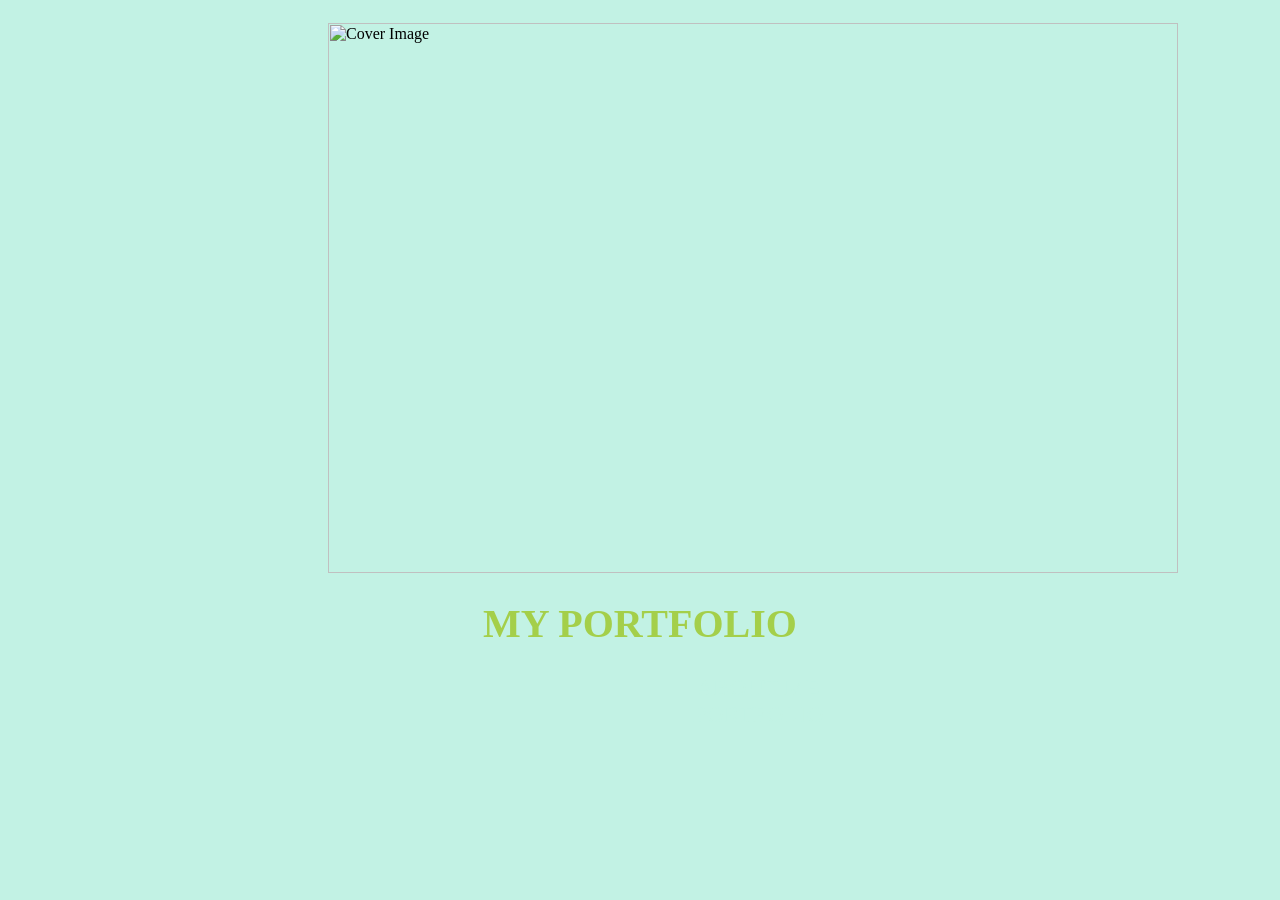
==== index.html @ e7cecba2 "Update index.html" ====
<html>
    <head>
        <title>My Portfolio</title>
        <style>
            h1{
                text-align: center;
                /*font-family: 'Lucida Sans', 'Lucida Sans Regular', 'Lucida Grande', 'Lucida Sans Unicode', Geneva, Verdana, sans-serif;*/
                /*font-size: xx-large;*/
                color: rgb(164 207 74);
                font-size: 40px;
            }
            ul{
                list-style-type: none;
            }
            li{
                /*text-align: center;*/
                font-size: x-large;
                margin-left: 645px;
                
            }
            img{
                /*align-items: end;*/
                padding-left: 320px;
                padding-top: 15px;
            }
            a{
                text-decoration: none;
                color:rgb(194 242 228);
            }
        </style>
    </head>
    <body style="background-color:rgb(194 242 228);">
        <img src="Cover image 2.jpg" alt="Cover Image" height="550px" width="850px">
        <h1>MY PORTFOLIO</h1>
        <ul>
            <li style="margin-left: 648px;"><a href="about me.html">ABOUT ME</a></li>
            <li><a href="portfolio.html">PORTFOLIO</a></li>
        </ul>
    </body>
</html>
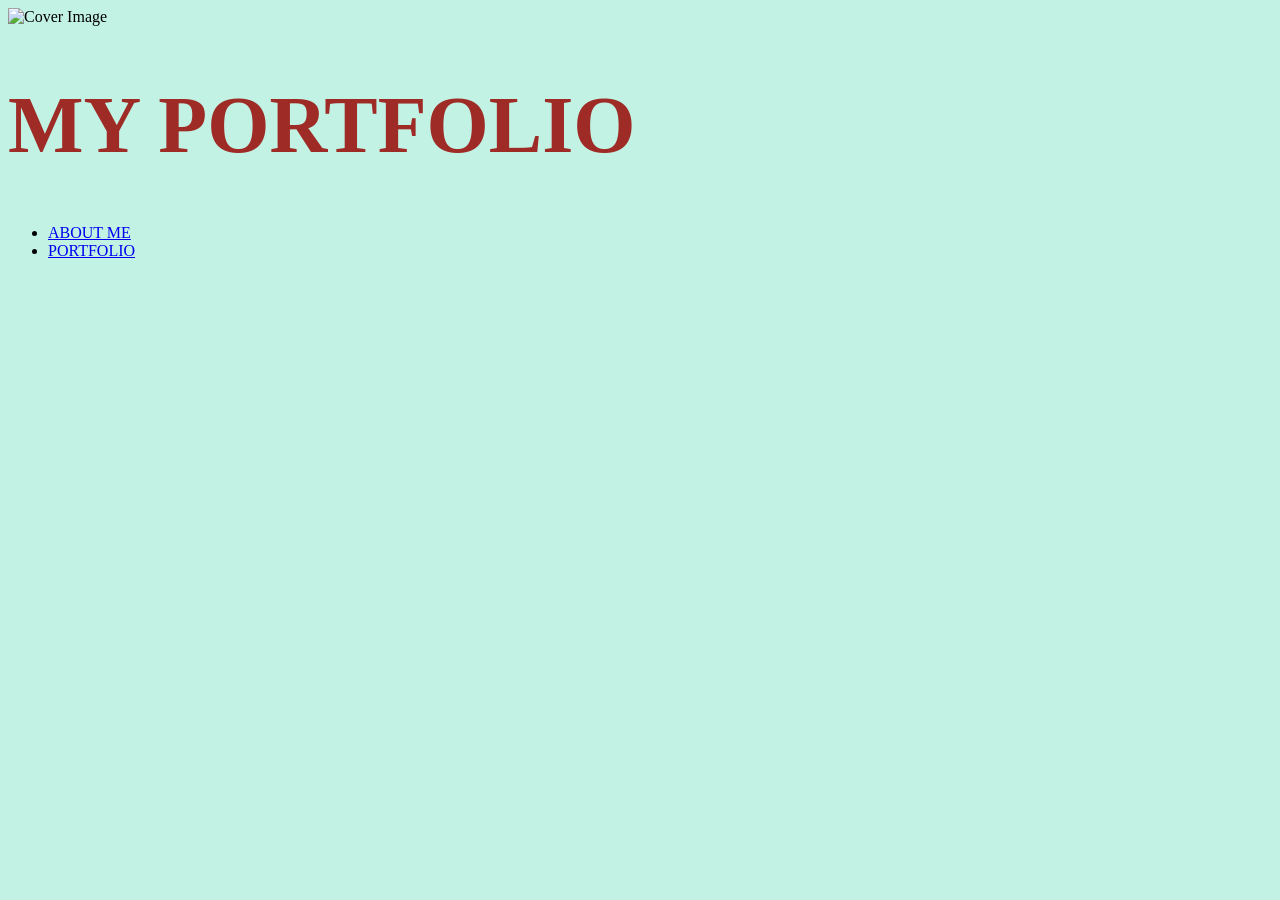
==== commit f5bdda03: "Update index.html" ====
--- a/index.html
+++ b/index.html
@@ -1,40 +1,22 @@
 <html>
-    <head>
-        <title>My Portfolio</title>
-        <style>
-            h1{
-                text-align: center;
-                /*font-family: 'Lucida Sans', 'Lucida Sans Regular', 'Lucida Grande', 'Lucida Sans Unicode', Geneva, Verdana, sans-serif;*/
-                /*font-size: xx-large;*/
-                color: rgb(164 207 74);
-                font-size: 40px;
-            }
-            ul{
-                list-style-type: none;
-            }
-            li{
-                /*text-align: center;*/
-                font-size: x-large;
-                margin-left: 645px;
-                
-            }
-            img{
-                /*align-items: end;*/
-                padding-left: 320px;
-                padding-top: 15px;
-            }
-            a{
-                text-decoration: none;
-                color:rgb(194 242 228);
-            }
-        </style>
-    </head>
-    <body style="background-color:rgb(194 242 228);">
-        <img src="Cover image 2.jpg" alt="Cover Image" height="550px" width="850px">
-        <h1>MY PORTFOLIO</h1>
-        <ul>
-            <li style="margin-left: 648px;"><a href="about me.html">ABOUT ME</a></li>
-            <li><a href="portfolio.html">PORTFOLIO</a></li>
-        </ul>
-    </body>
+
+<head>
+<link rel="stylesheet" href="style.css">
+<title>My Portfolio</title>
+</head>
+<body>
+<img src="Cover image 2.jpg"alt="Cover Image"class="cover-image">
+<h1>MY PORTFOLIO</h1>
+<ul><li>
+<a href="about me.html">
+ABOUT ME
+</a>
+</li><li>
+<a href="portfolio.html">
+PORTFOLIO
+</a>
+</li>
+</ul>
+</body>
 </html>
+</html>
--- a/style.css
+++ b/style.css
@@ -0,0 +1,12 @@
+body{
+
+background:#C2F2E4;
+
+}
+
+h1{
+font-size:80px;
+
+color:#9E2B25;
+
+}
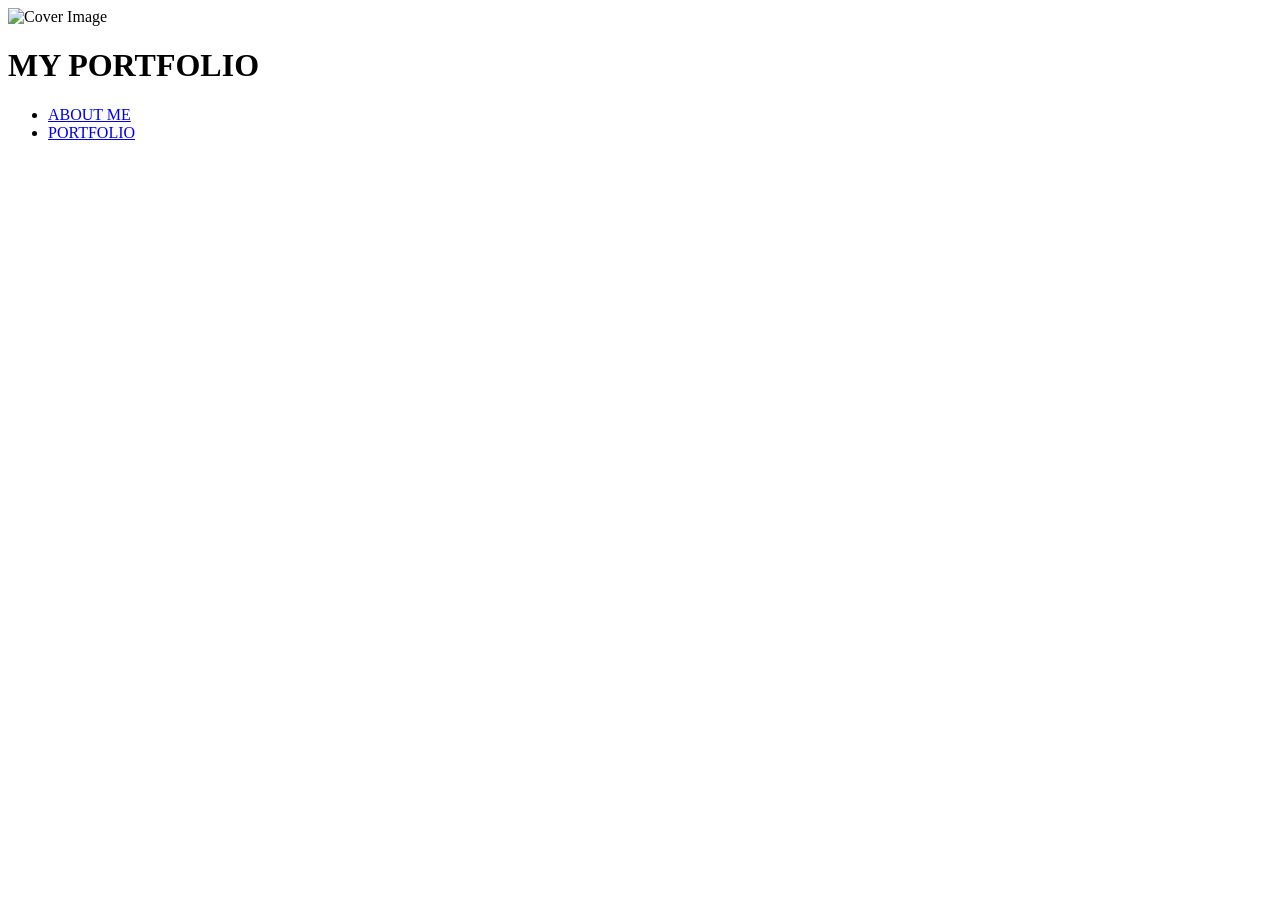
==== commit 91843361: "Update index.html" ====
--- a/index.html
+++ b/index.html
@@ -1,22 +1,38 @@
-<html>
+<body>
 
-<head>
-<link rel="stylesheet" href="style.css">
-<title>My Portfolio</title>
-</head>
-<body>
-<img src="Cover image 2.jpg"alt="Cover Image"class="cover-image">
-<h1>MY PORTFOLIO</h1>
-<ul><li>
+<img
+src="Cover image 2.jpg"
+alt="Cover Image"
+class="cover-image">
+
+<h1>
+
+MY PORTFOLIO
+
+</h1>
+
+<ul>
+
+<li>
+
 <a href="about me.html">
+
 ABOUT ME
+
 </a>
-</li><li>
+
+</li>
+
+<li>
+
 <a href="portfolio.html">
+
 PORTFOLIO
+
 </a>
+
 </li>
+
 </ul>
+
 </body>
-</html>
-</html>
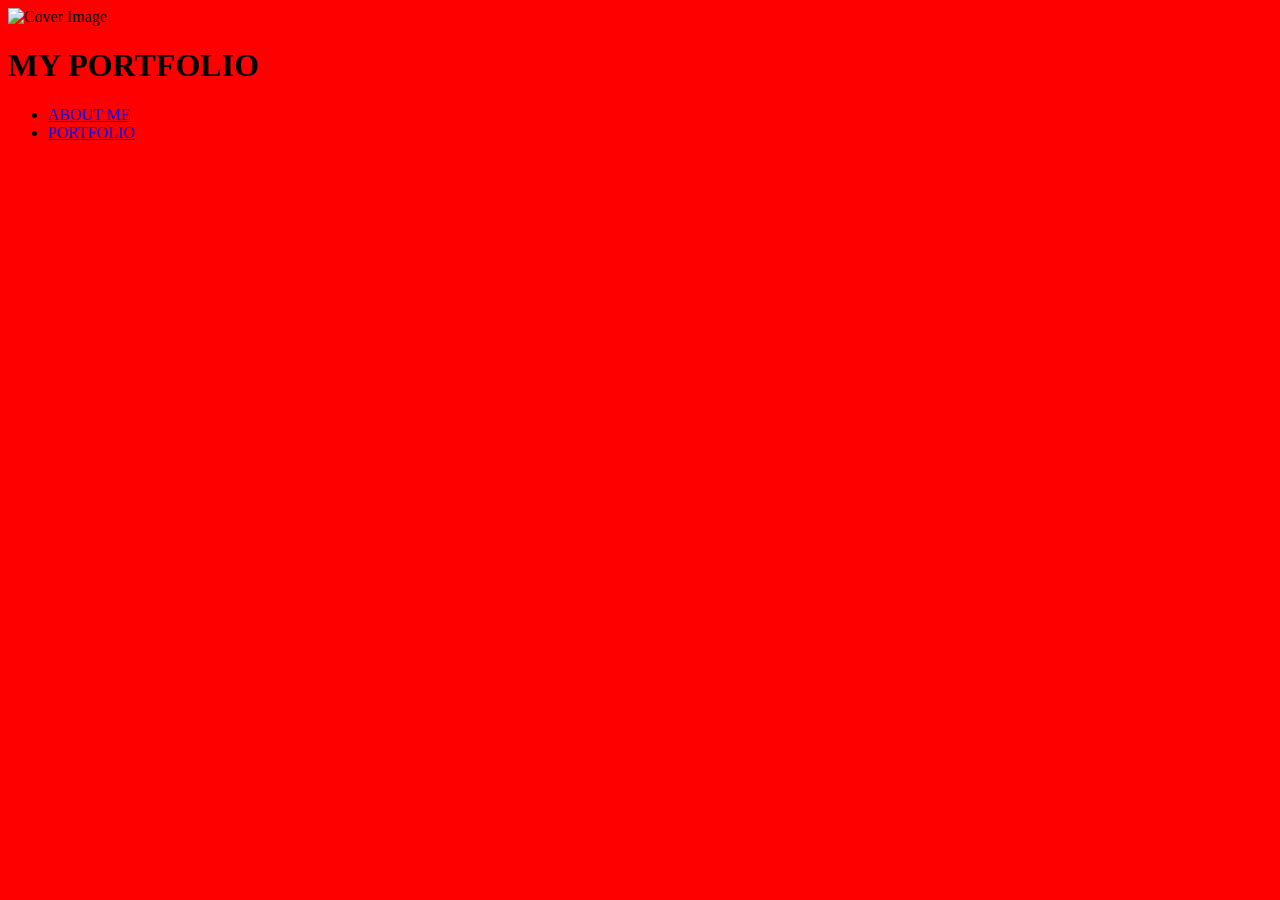
==== commit 3073a911: "Update index.html" ====
--- a/index.html
+++ b/index.html
@@ -1,5 +1,9 @@
 <body>
+<head>
 
+<link rel="stylesheet" href="style.css">
+
+</head>
 <img
 src="Cover image 2.jpg"
 alt="Cover Image"
--- a/style.css
+++ b/style.css
@@ -0,0 +1,5 @@
+body{
+
+background:red;
+
+}
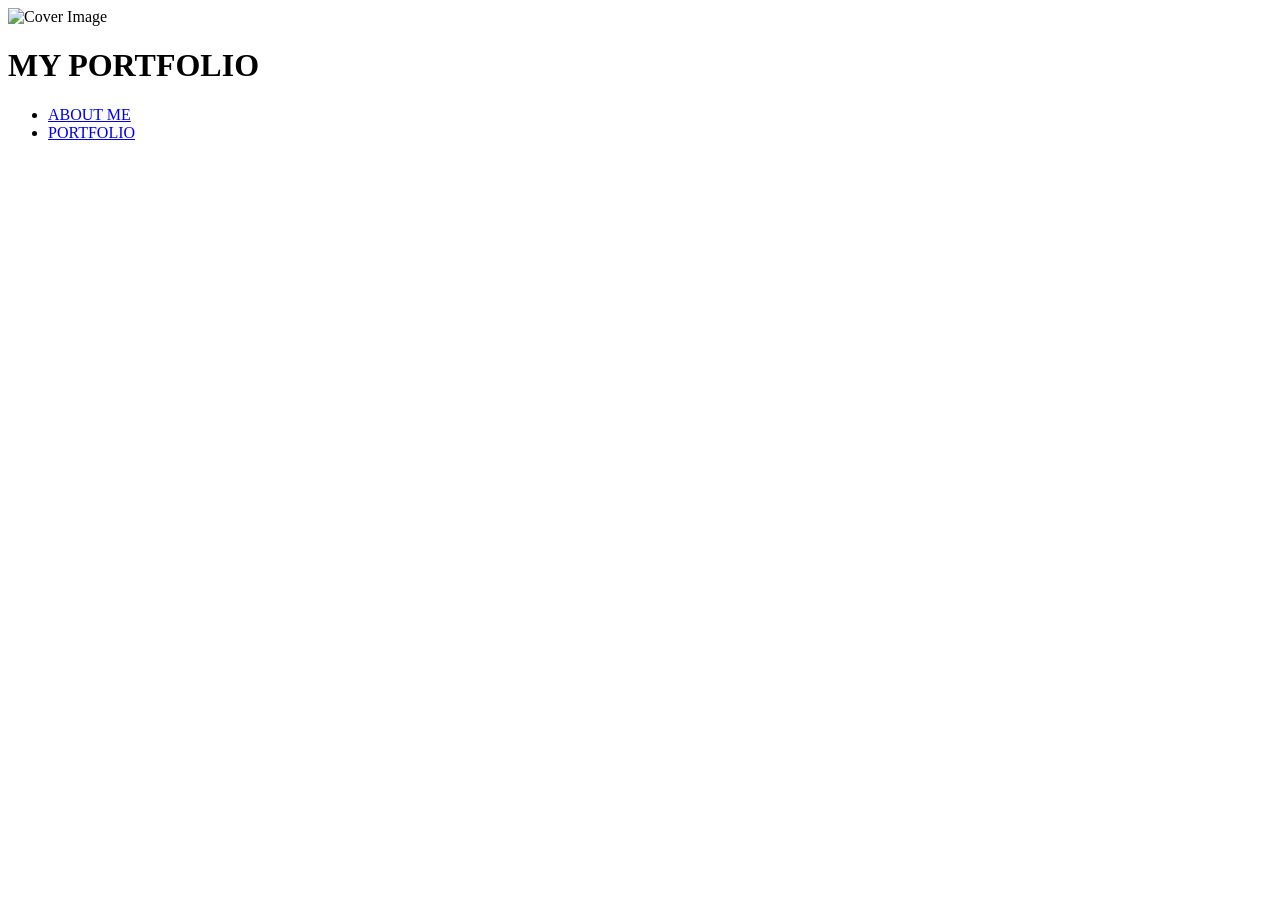
==== commit 494de003: "Update index.html" ====
--- a/index.html
+++ b/index.html
@@ -1,13 +1,10 @@
+<html>
 <body>
-<head>
 
-<link rel="stylesheet" href="style.css">
-
-</head>
 <img
-src="Cover image 2.jpg"
-alt="Cover Image"
-class="cover-image">
+src="cover-image.jpg"
+class="cover-image"
+alt="Cover Image">
 
 <h1>
 
@@ -40,3 +37,4 @@
 </ul>
 
 </body>
+</html>
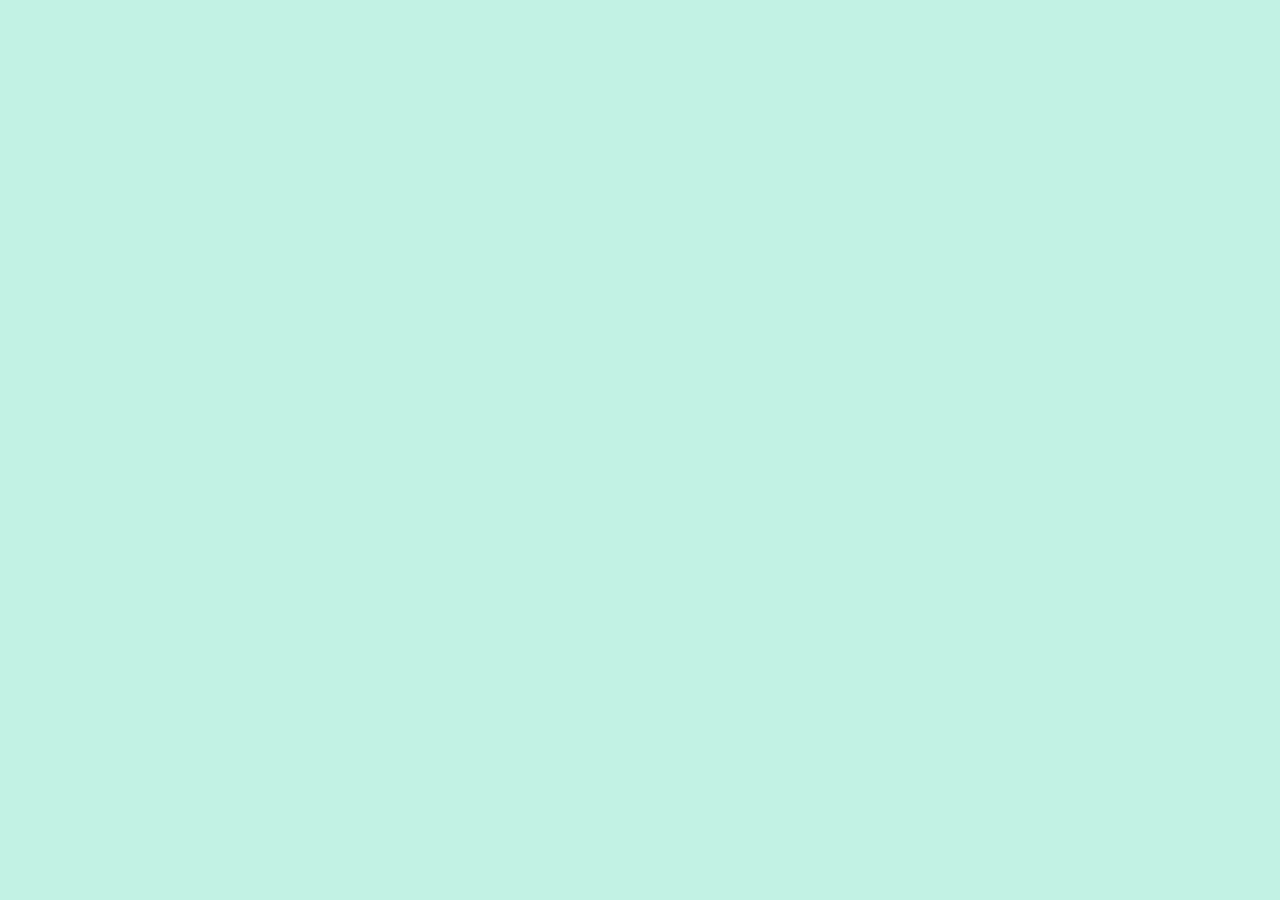
==== commit a92f0eb7: "Update index.html" ====
--- a/index.html
+++ b/index.html
@@ -1,5 +1,11 @@
 <html>
 <body>
+
+<head>
+
+<link rel="stylesheet" href="style.css">
+
+<title>
 
 <img
 src="cover-image.jpg"
--- a/style.css
+++ b/style.css
@@ -0,0 +1,88 @@
+body{
+
+background:#C2F2E4;
+
+margin:0;
+
+}
+
+
+/* image */
+
+.cover-image{
+
+display:block;
+
+width:850px;
+
+height:auto;
+
+margin:auto;
+
+padding-top:20px;
+
+}
+
+
+/* heading */
+
+h1{
+
+text-align:center;
+
+font-size:90px;
+
+color:#9E2B25;
+
+margin-top:20px;
+
+margin-bottom:50px;
+
+}
+
+
+/* list */
+
+ul{
+
+list-style:none;
+
+padding:0;
+
+display:flex;
+
+flex-direction:column;
+
+align-items:center;
+
+gap:20px;
+
+}
+
+
+/* list items */
+
+li{
+
+font-size:32px;
+
+}
+
+
+/* links */
+
+a{
+
+text-decoration:none;
+
+color:#35C8B4;
+
+font-weight:bold;
+
+}
+
+a:hover{
+
+color:#9E2B25;
+
+}
